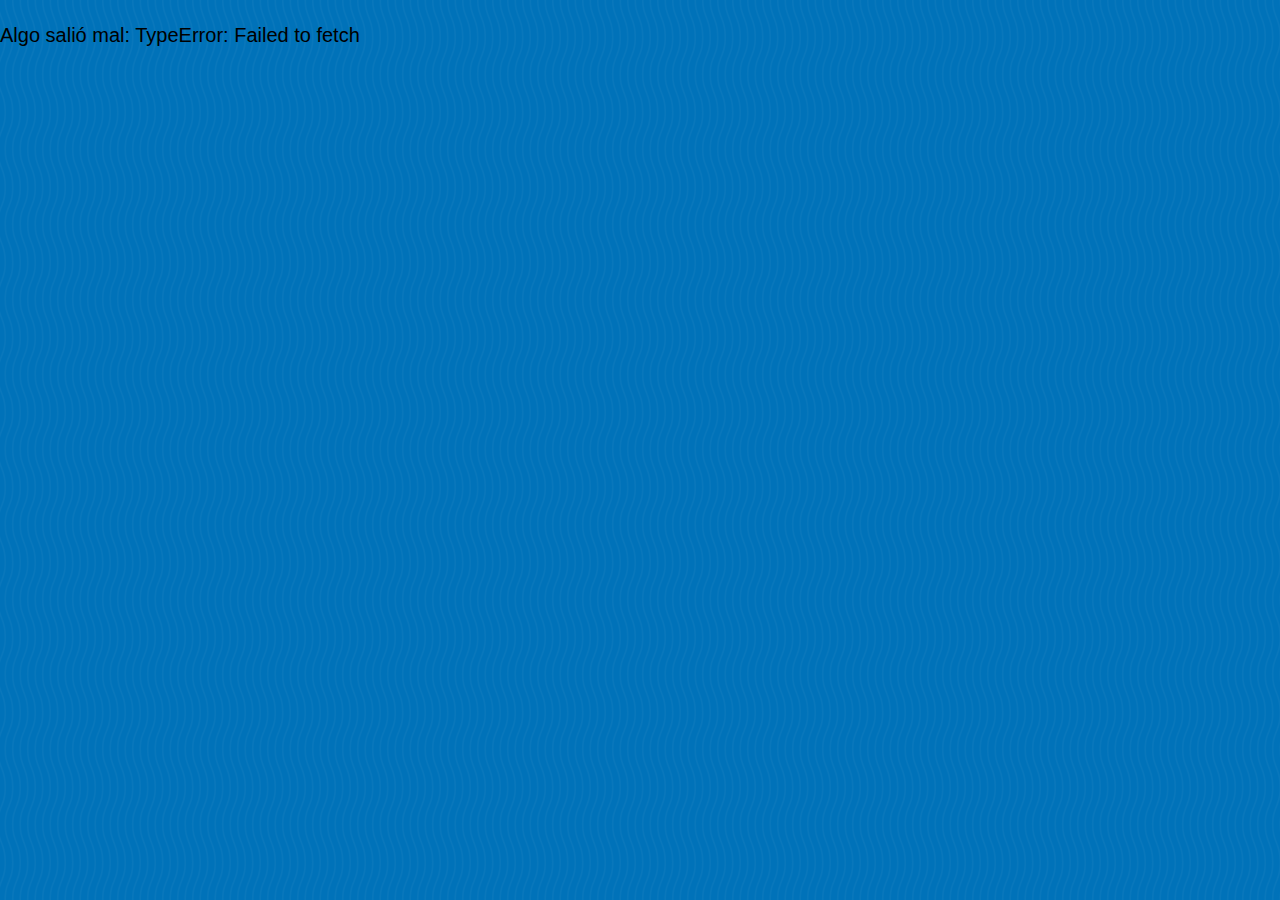
==== index.html @ 1c816a38 "Se corrigieron errores de .js e index.html" ====
<!DOCTYPE html>
<html lang="en">
<head>
    <meta charset="UTF-8">
    <meta http-equiv="X-UA-Compatible" content="IE=edge">
    <meta name="viewport" content="width=device-width, initial-scale=1.0">
    <link rel="stylesheet" href="./assets/css/styles.css"> <!-- Se modificó la ruta .css-->
</head>
<body>
  <p class="name"></p>
  <p id="blog"></p>
  <p class="location"></p> <!--Se agregó un nuevo párrafo con la clase location -->
  
  <script src="./assets/js/app.js"></script><!-- Se modificó la ruta .js-->
</body>
</html>
---- assets/css/styles.css ----
/* normalize.css v8.0.1 | MIT License | github.com/necolas/normalize.css */
button,hr,input{overflow:visible}progress,sub,sup{vertical-align:baseline}[type=checkbox],[type=radio],legend{box-sizing:border-box;padding:0}html{line-height:1.15;-webkit-text-size-adjust:100%}body{margin:0}details,main{display:block}h1{font-size:2em;margin:.67em 0}hr{box-sizing:content-box;height:0}code,kbd,pre,samp{font-family:monospace,monospace;font-size:1em}a{background-color:transparent}abbr[title]{border-bottom:none;text-decoration:underline;text-decoration:underline dotted}b,strong{font-weight:bolder}small{font-size:80%}sub,sup{font-size:75%;line-height:0;position:relative}sub{bottom:-.25em}sup{top:-.5em}img{border-style:none}button,input,optgroup,select,textarea{font-family:inherit;font-size:100%;line-height:1.15;margin:0}button,select{text-transform:none}[type=button],[type=reset],[type=submit],button{-webkit-appearance:button}[type=button]::-moz-focus-inner,[type=reset]::-moz-focus-inner,[type=submit]::-moz-focus-inner,button::-moz-focus-inner{border-style:none;padding:0}[type=button]:-moz-focusring,[type=reset]:-moz-focusring,[type=submit]:-moz-focusring,button:-moz-focusring{outline:ButtonText dotted 1px}fieldset{padding:.35em .75em .625em}legend{color:inherit;display:table;max-width:100%;white-space:normal}textarea{overflow:auto}[type=number]::-webkit-inner-spin-button,[type=number]::-webkit-outer-spin-button{height:auto}[type=search]{-webkit-appearance:textfield;outline-offset:-2px}[type=search]::-webkit-search-decoration{-webkit-appearance:none}::-webkit-file-upload-button{-webkit-appearance:button;font:inherit}summary{display:list-item}[hidden],template{display:none}



/* Variables */
html {
  --grey: #e7e7e7;
  --gray: var(--grey);
  --blue: #0072B9;
  --pink: #D60087;
  --yellow: #ffc600;
  --black: #2e2e2e;
  --red: #c73737;
  --green: #61e846;
  --text-shadow: 2px 2px 0 rgba(0,0,0,0.2);
  --box-shadow: 0 0 5px 5px rgba(0,0,0,0.2);
  font-size: 62.5%;
  font-family: -apple-system, BlinkMacSystemFont, 'Segoe UI', Roboto, Oxygen, Ubuntu, Cantarell, 'Open Sans', 'Helvetica Neue', sans-serif;
  box-sizing: border-box;
}

*, *:before, *:after {
  box-sizing: inherit;
}

body {
  font-size: 2rem;
  line-height: 1.5;
  background-color: var(--blue);
  background-image: url("data:image/svg+xml,%3Csvg width='20' height='100' xmlns='http://www.w3.org/2000/svg'%3E%3Cpath d='M0 21.184c.13.357.264.72.402 1.088l.661 1.768C4.653 33.64 6 39.647 6 50c0 10.271-1.222 15.362-4.928 24.629-.383.955-.74 1.869-1.072 2.75v6.225c.73-2.51 1.691-5.139 2.928-8.233C6.722 65.888 8 60.562 8 50c0-10.626-1.397-16.855-5.063-26.66l-.662-1.767C1.352 19.098.601 16.913 0 14.85v6.335zm20 0C17.108 13.258 16 8.077 16 0h2c0 5.744.574 9.951 2 14.85v6.334zm0 56.195c-2.966 7.86-4 13.123-4 22.621h2c0-6.842.542-11.386 2-16.396v-6.225zM6 0c0 8.44 1.21 13.718 4.402 22.272l.661 1.768C14.653 33.64 16 39.647 16 50c0 10.271-1.222 15.362-4.928 24.629C7.278 84.112 6 89.438 6 100h2c0-10.271 1.222-15.362 4.928-24.629C16.722 65.888 18 60.562 18 50c0-10.626-1.397-16.855-5.063-26.66l-.662-1.767C9.16 13.223 8 8.163 8 0H6z' fill='%23fff' fill-rule='nonzero' fill-opacity='.1' opacity='.349'/%3E%3C/svg%3E%0A");
  background-size: 15px;
}


/* Table Styles */

table {
  border-radius: 5px;
  overflow: hidden;
  margin-bottom: 2rem;
  border-collapse: collapse;
}

td, th {
  border: 1px solid var(--grey);
  padding: 0.5rem;
}


/* Helper Divs */

.wrapper {
  max-width: 1000px;
  margin: 4rem auto;
  padding: 2rem;
  background: white;
}

.box, .wrapper {
  box-shadow: 0 0 3px 5px rgba(0,0,0,0.08653);
}
a {
  color: var(--blue);
  text-decoration-color: var(--yellow);
}


a.button, button, input[type="button"] {
  color: white;
  background: var(--pink);
  padding: 1rem;
  border: 0;
  border: 2px solid transparent;
  text-decoration: none;
  font-weight: 600;
  font-size:2rem;
}

:focus {
  outline-color: var(--pink);
}

fieldset {
  border: 1px solid black;
}

input:not([type="checkbox"]):not([type="radio"]), textarea, select {
  display: block;
  padding: 1rem;
  border: 1px solid var(--grey);
}

.success {
  border: 1px solid red;
}

h1,
h2,
h3,
h4,
h5,
h6 {
  color: white;
  margin-top: 0;
  line-height: 1;
  text-shadow: var(--text-shadow);
}
.wrapper h1,
.wrapper h2,
.wrapper h3,
.wrapper h4,
.wrapper h5,
.wrapper h6 {
  color: var(--black);
  text-shadow: none;
}
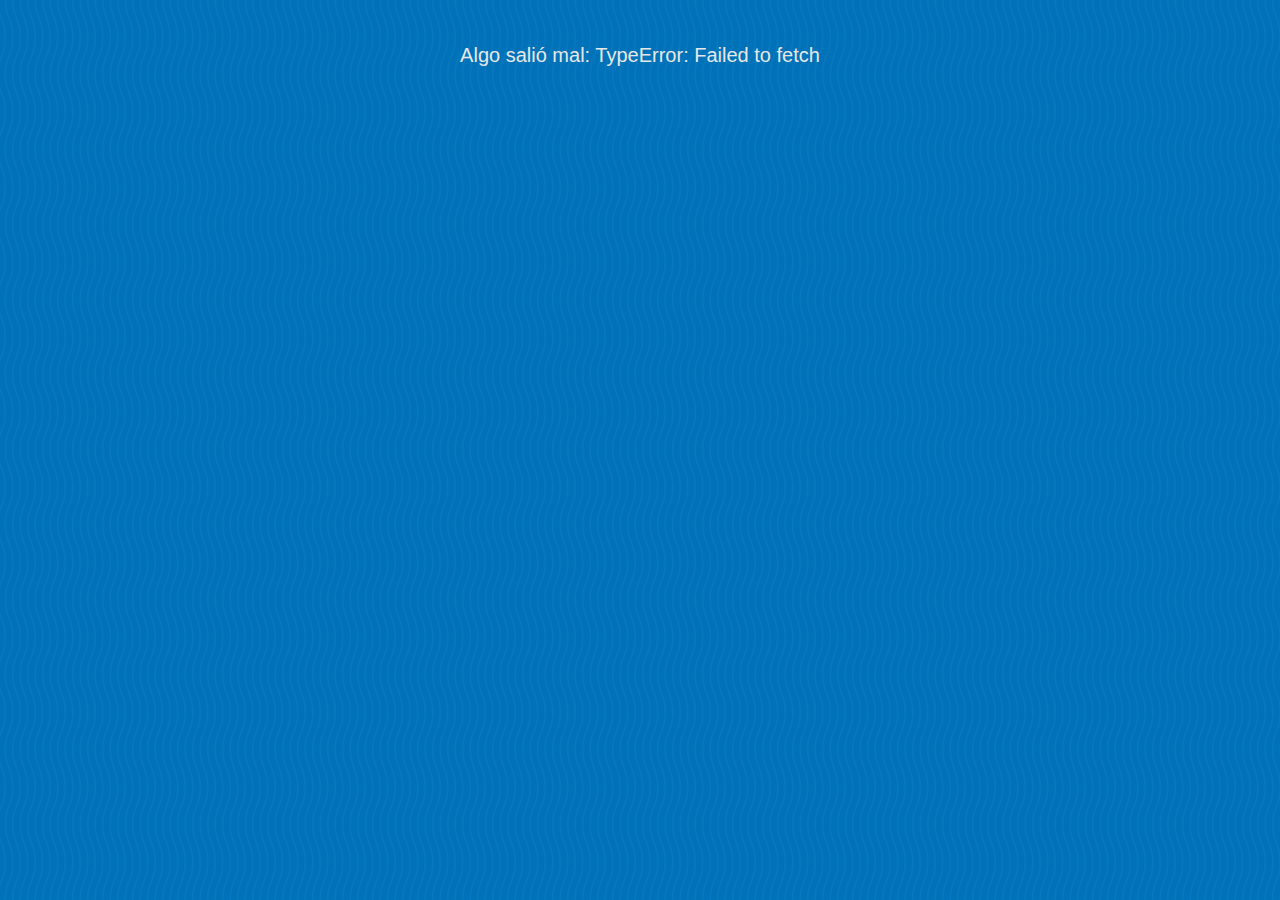
==== commit 47ff0465: "Actualización de README.md" ====
--- a/index.html
+++ b/index.html
@@ -7,10 +7,11 @@
     <link rel="stylesheet" href="./assets/css/styles.css"> <!-- Se modificó la ruta .css-->
 </head>
 <body>
-  <p class="name"></p>
-  <p id="blog"></p>
-  <p class="location"></p> <!--Se agregó un nuevo párrafo con la clase location -->
-  
+  <div class="resultados">
+    <p class="name"></p>
+    <p id="blog"></p>
+    <p class="location"></p> <!--Se agregó un nuevo párrafo con la clase location -->
+  </div>
   <script src="./assets/js/app.js"></script><!-- Se modificó la ruta .js-->
 </body>
 </html>
--- a/assets/css/styles.css
+++ b/assets/css/styles.css
@@ -115,3 +115,12 @@
   color: var(--black);
   text-shadow: none;
 }
+
+
+.resultados{
+  color: var(--grey);
+  display: flex;
+  flex-direction: column;
+  align-items: center;
+  margin: 20px;
+}